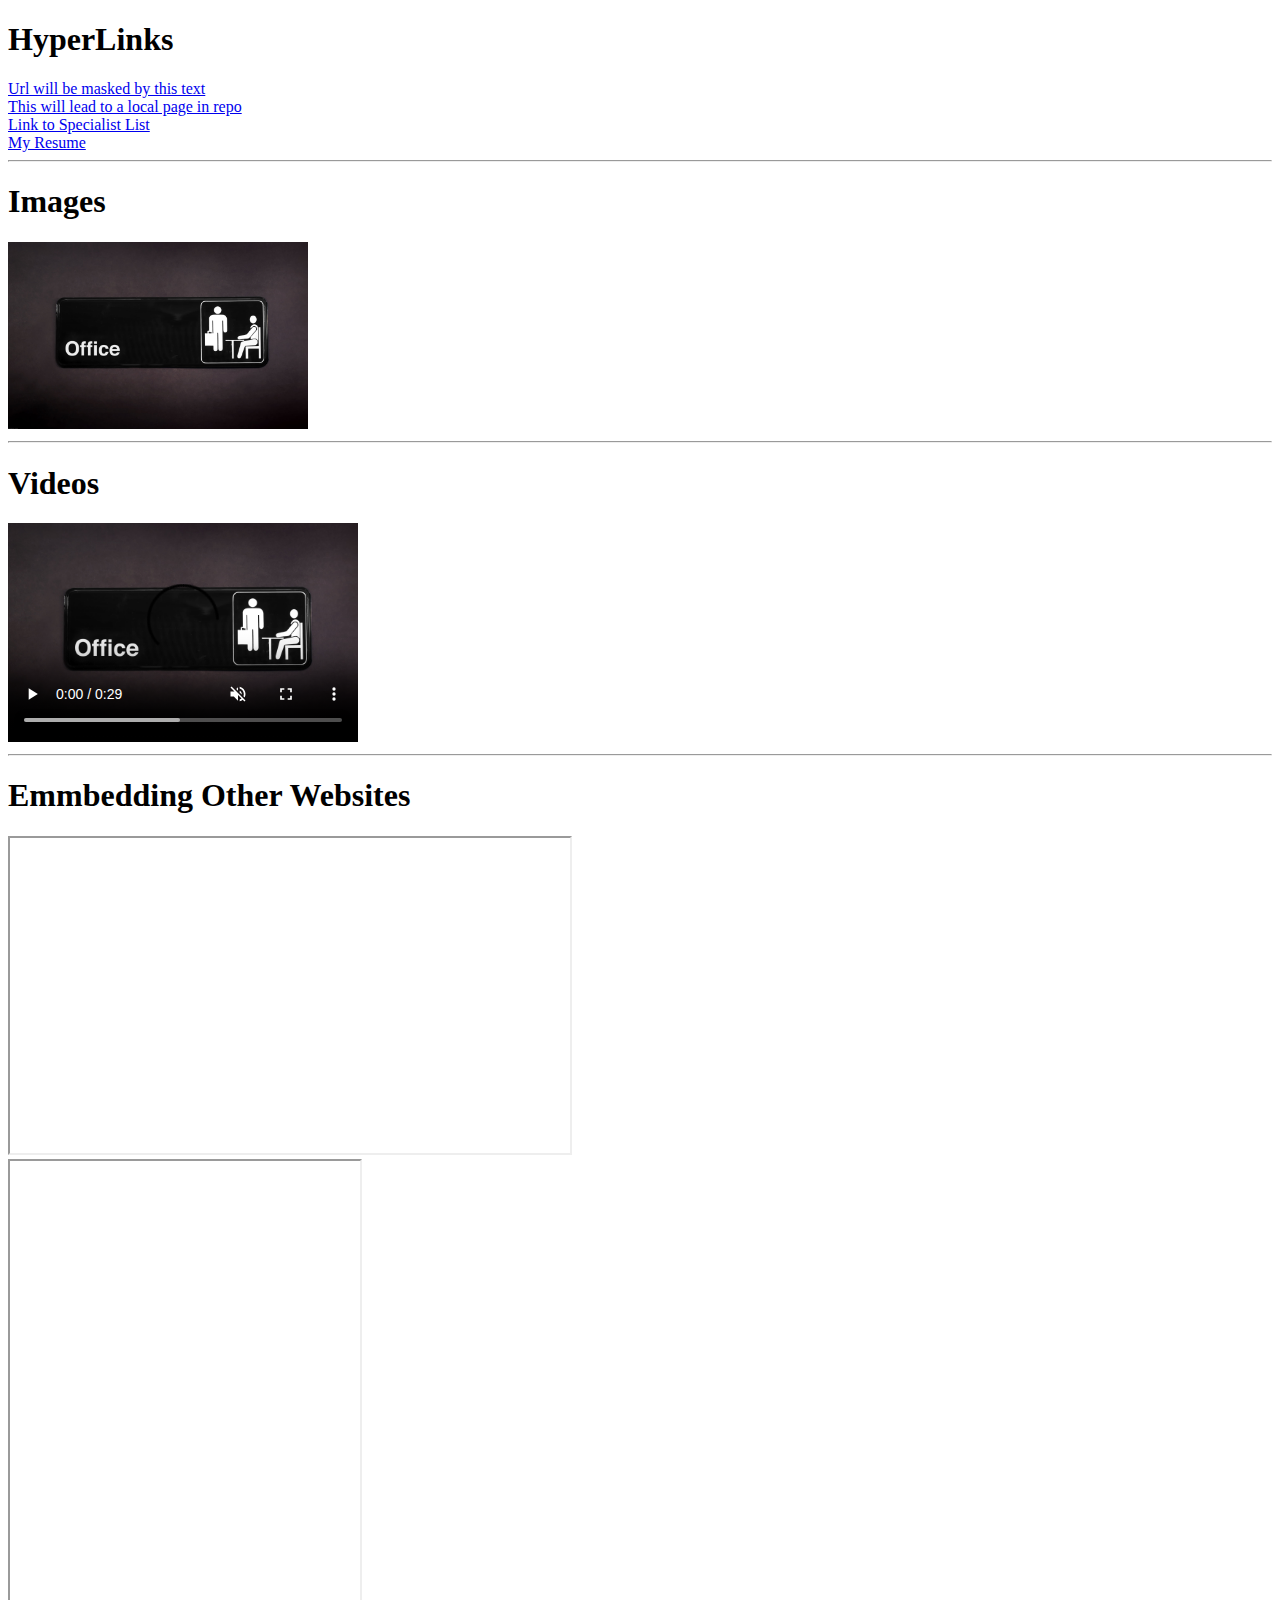
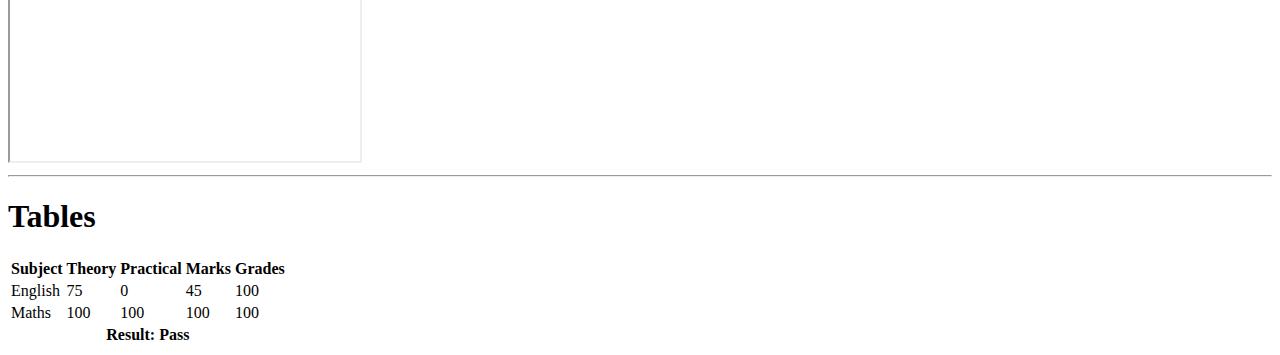
==== HTMLCSS/lec2.html @ 45f6f930 "Lecture 1 HTML Done" ====
<!DOCTYPE html>
<html>

	<head>
		
	</head>

	<body>
		<h1>HyperLinks</h1>

		<!-- HyperLink Tag target="blank" opens in new tab-->
		<!-- here we mentioned a absolute URL -->
		<a href="https://codeforces.com/#" target="blank">Url will be masked by this text</a>

		<br>
		<a href="page2.html" target="blank">This will lead to a local page in repo</a>

		<br>
		<a href="https://docs.google.com/document/d/1e4u4mgpj5edkKLP1A5XYPBDbDbn89Cv7mo-hDEF4V5k/edit" target="blank">Link to Specialist List</a>
		<br>
		<a href="MyResume/resume.pdf" target="blank">My Resume</a>

		<hr>

		<h1>Images</h1>
		<img src="img/logo.jpg" alt="This image could not be loaded" width="300">

		<hr>

		<h1>Videos</h1>
		<!-- autoplay, controls... attributes are Boolean types whether or not they are present makes the difference -->
		<video src="vid/Officelofi.mp4" width="350" controls loop muted poster="img/Thumbnail.jpg"></video>

		<hr>

		<h1>Emmbedding Other Websites</h1>

		<iframe width="560" height="315" src="https://www.youtube.com/embed/2QR11oDukn4?start=1339" title="YouTube video player" frameborder="100" allow="accelerometer; autoplay; clipboard-write; encrypted-media; gyroscope; picture-in-picture" allowfullscreen></iframe>

		<br>
		<iframe src="https://www.apnikaksha.net/" width="350" height="600"></iframe>
	</body>

	<hr>
	<h1>Tables</h1>

	<table>
		<thead>
			<tr>
				<th>Subject</th>
				<th>Theory</th>
				<th>Practical</th>
				<th>Marks</th>
				<th>Grades</th>
			</tr>
		</thead>
		<tbody>
			<tr>
				<td>English</td>
				<td>75</td>
				<td>0</td>
				<td>45</td>
				<td>100</td>
			</tr>

			<tr>
				<td>Maths</td>
				<td>100</td>
				<td>100</td>
				<td>100</td>
				<td>100</td>
			</tr>
		</tbody>

		<tfoot>
			<th colspan="5">Result: Pass</th>
		</tfoot>
	</table>

</html>
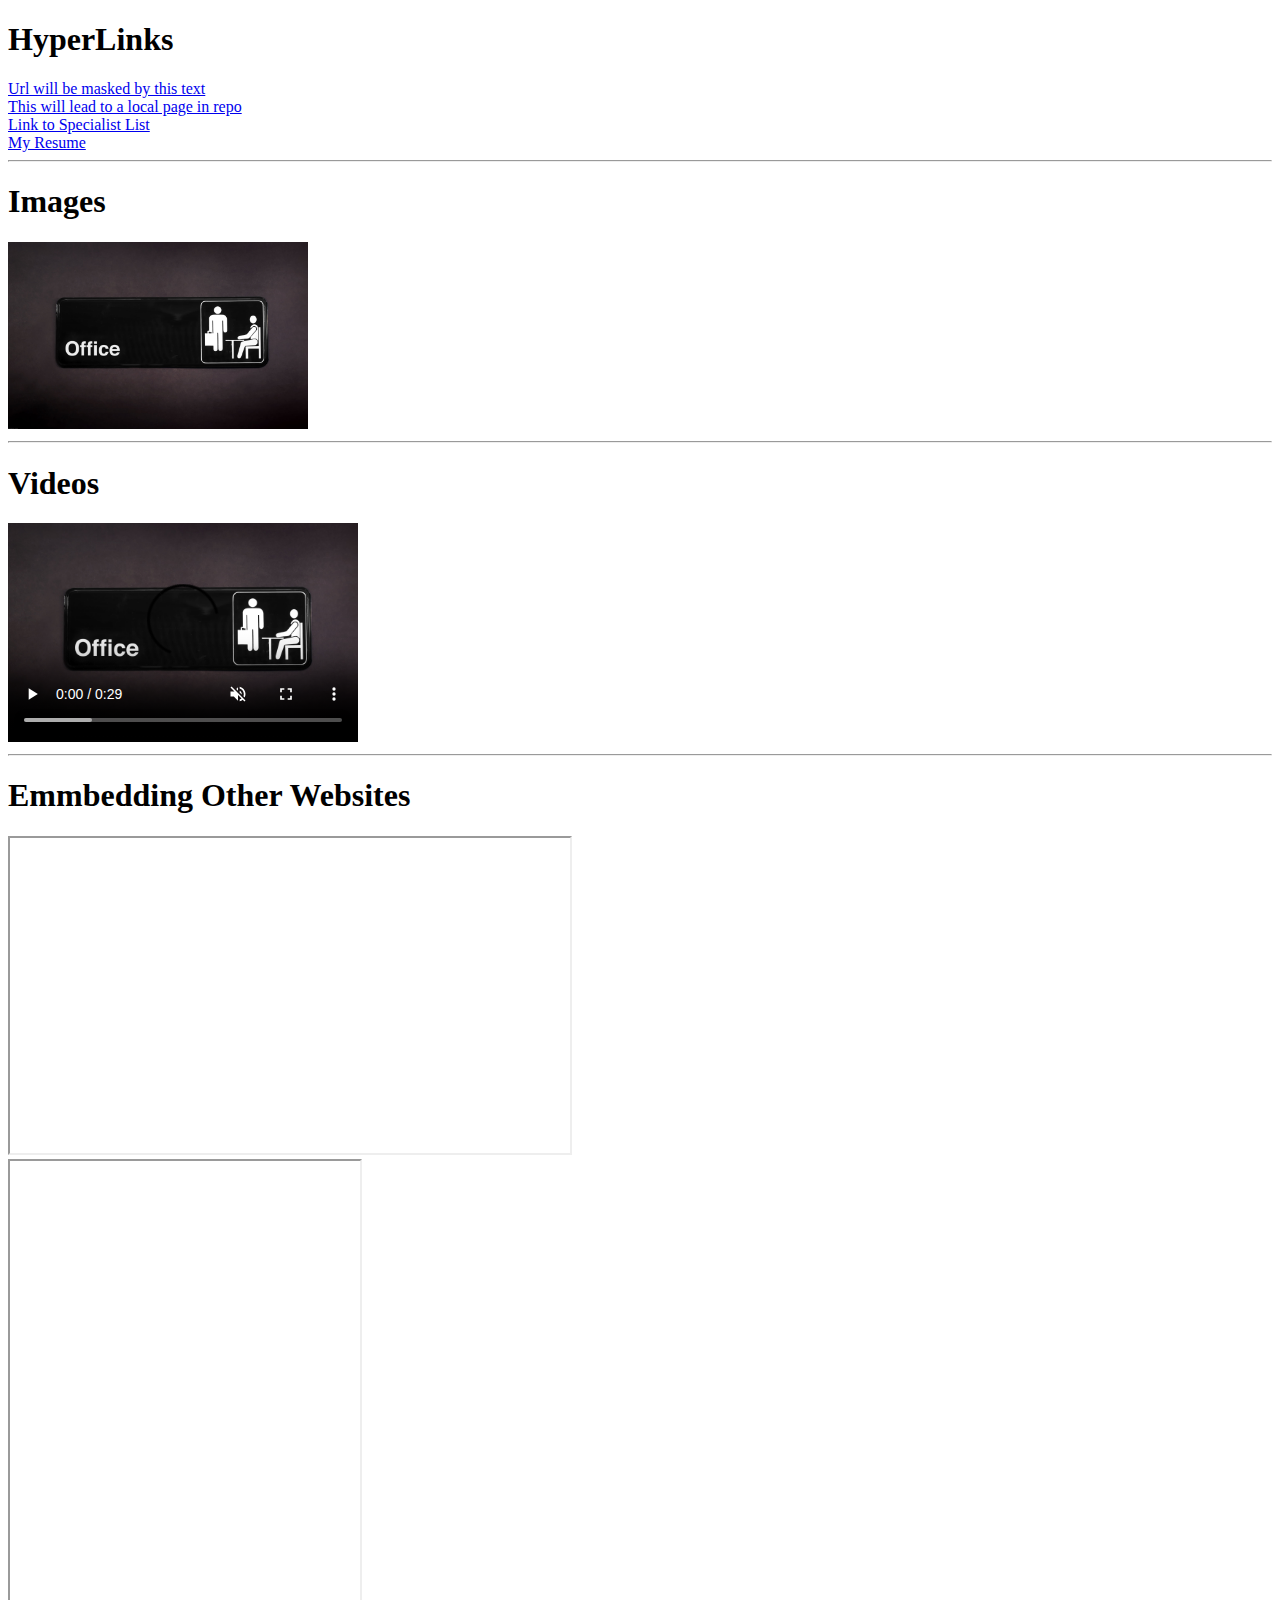
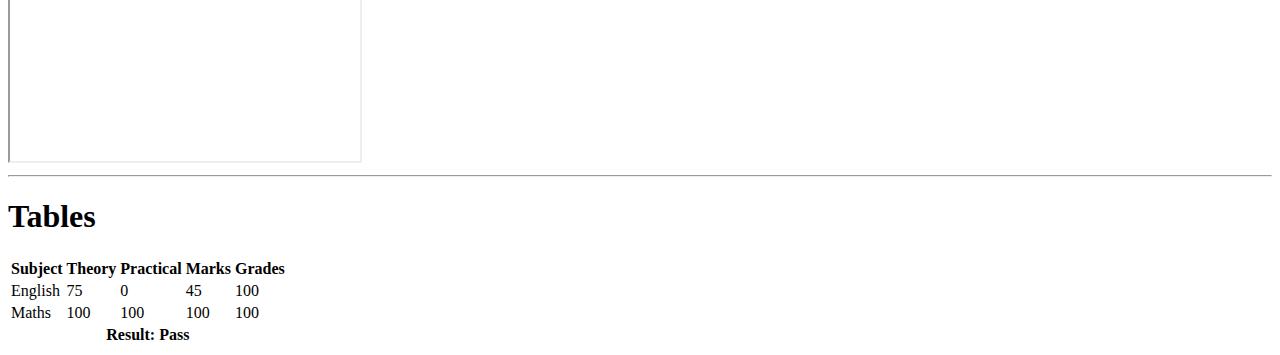
==== commit fa1e2516: "Lecture 2 HTML Done" ====
--- a/HTMLCSS/lec2.html
+++ b/HTMLCSS/lec2.html
@@ -75,6 +75,7 @@
 		<tfoot>
 			<th colspan="5">Result: Pass</th>
 		</tfoot>
+		
 	</table>
 
 </html>